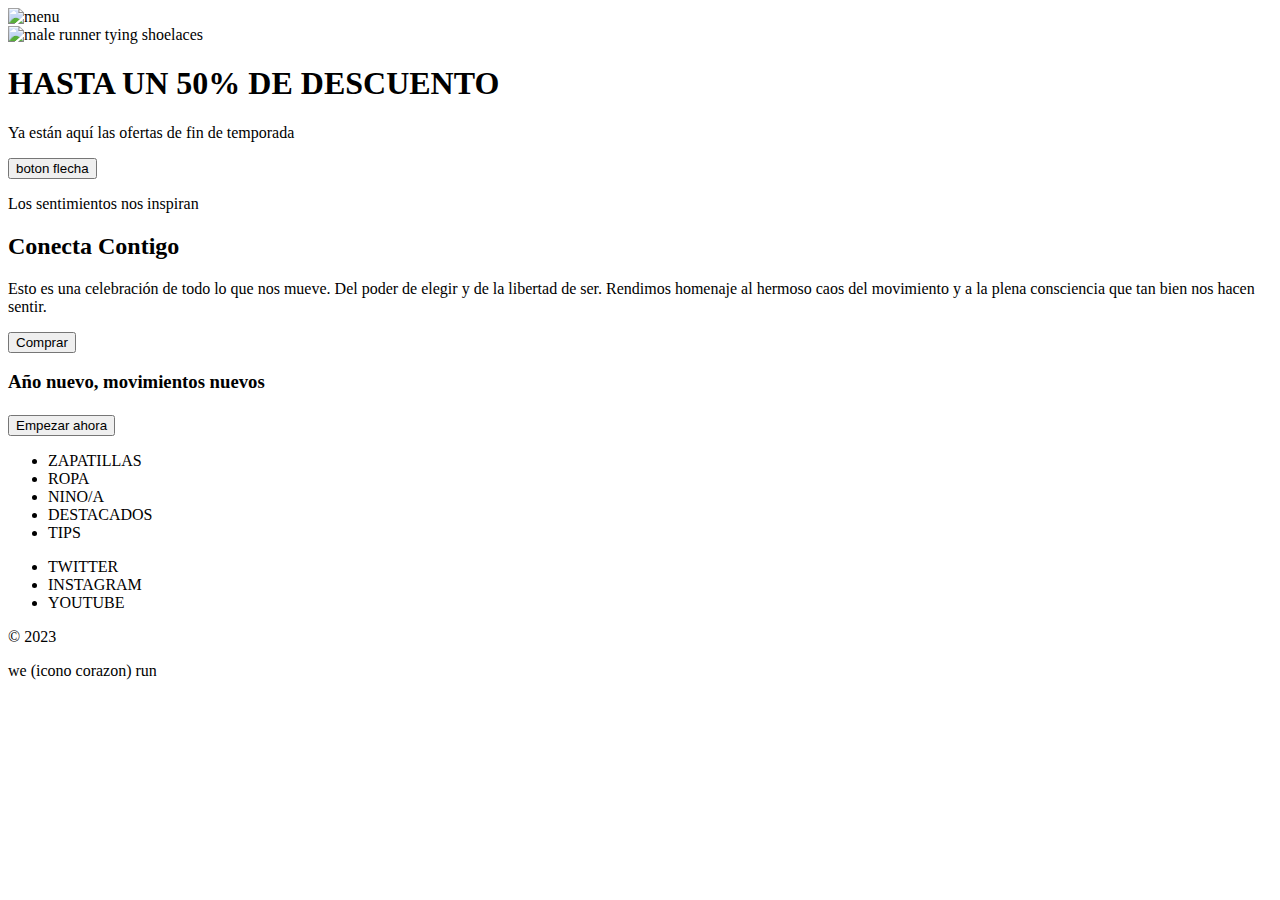
==== src/html/index.html @ 41e96c36 "added semantic structure hmtl" ====
<!DOCTYPE html>
<html lang="es">
  <head>
    <meta charset="UTF-8" />
    <meta name="viewport" content="width=device-width, initial-scale=1" />
    <title>Evaluacion Final</title>
    <!-- Google Fonts
      <link href="https://fonts.googleapis.com/css?family=Roboto&display=swap" rel="stylesheet" />
    -->
    <!-- Icons
    Bekijken wat ik hier nog moet linken, lettertype, images, icons etc
    -->
    <link rel="stylesheet" href="./assets/css/main.css" />
    <link rel="icon" href="./assets/images/favicon.png" />
  </head>

  <body>
    <!-- <include src="./partials/header.html"></include>
  <include src="./partials/main.html"></include>
  <include src="./partials/footer.html"></include>
  <script src="./assets/js/main.js"></script> -->

    <header class="header">
      <img src="" alt="menu" />
    </header>

    <section class="hero">
      <div class="hero-content">
        <img
          src="./assets/images/cover.jpeg"
          alt="male runner tying shoelaces"
        />
        <h1 class="hero-title">HASTA UN 50% DE DESCUENTO</h1>
        <p class="hero-paragraph">
          Ya están aquí las ofertas de fin de temporada
        </p>
        <button>boton flecha</button>
        <!--zien hoe dit via id/# linken zodat het naar onderkant pagina gaat-->
      </div>
    </section>

    <main>
      <!-- In het main deel nog in class verdelen-->
      <section class="white-section">
        <p>Los sentimientos nos inspiran</p>
        <article>
          <h2>Conecta Contigo</h2>
          <p>
            Esto es una celebración de todo lo que nos mueve. Del poder de
            elegir y de la libertad de ser. Rendimos homenaje al hermoso caos
            del movimiento y a la plena consciencia que tan bien nos hacen
            sentir.
          </p>
          <button>Comprar</button>
          <!--linken naar adalab webside, met a href? uitzoeken-->
        </article>
      </section>

      <section class="grey-section">
        <h3>Año nuevo, movimientos nuevos</h3>

        <article>
          <h4></h4>
          <p></p>
        </article>
        <article>
          <h4></h4>
          <p></p>
        </article>
        <article>
          <h4></h4>
          <p></p>
        </article>
        <button>Empezar ahora</button
        ><!--linken naar adalab webside, met a href? uitzoeken-->
      </section>
    </main>

    <footer>
      <!-- In het footer deel nog in class verdelen-->
      <nav>
        <ul>
          <li>ZAPATILLAS</li>
          <li>ROPA</li>
          <li>NINO/A</li>
          <li>DESTACADOS</li>
          <li>TIPS</li>
        </ul>
      </nav>
      <nav>
        <ul>
          <li>TWITTER</li>
          <li>INSTAGRAM</li>
          <li>YOUTUBE</li>
        </ul>
      </nav>
      <p>&copy; 2023</p>
      <p>we (icono corazon) run</p>
    </footer>
  </body>
</html>
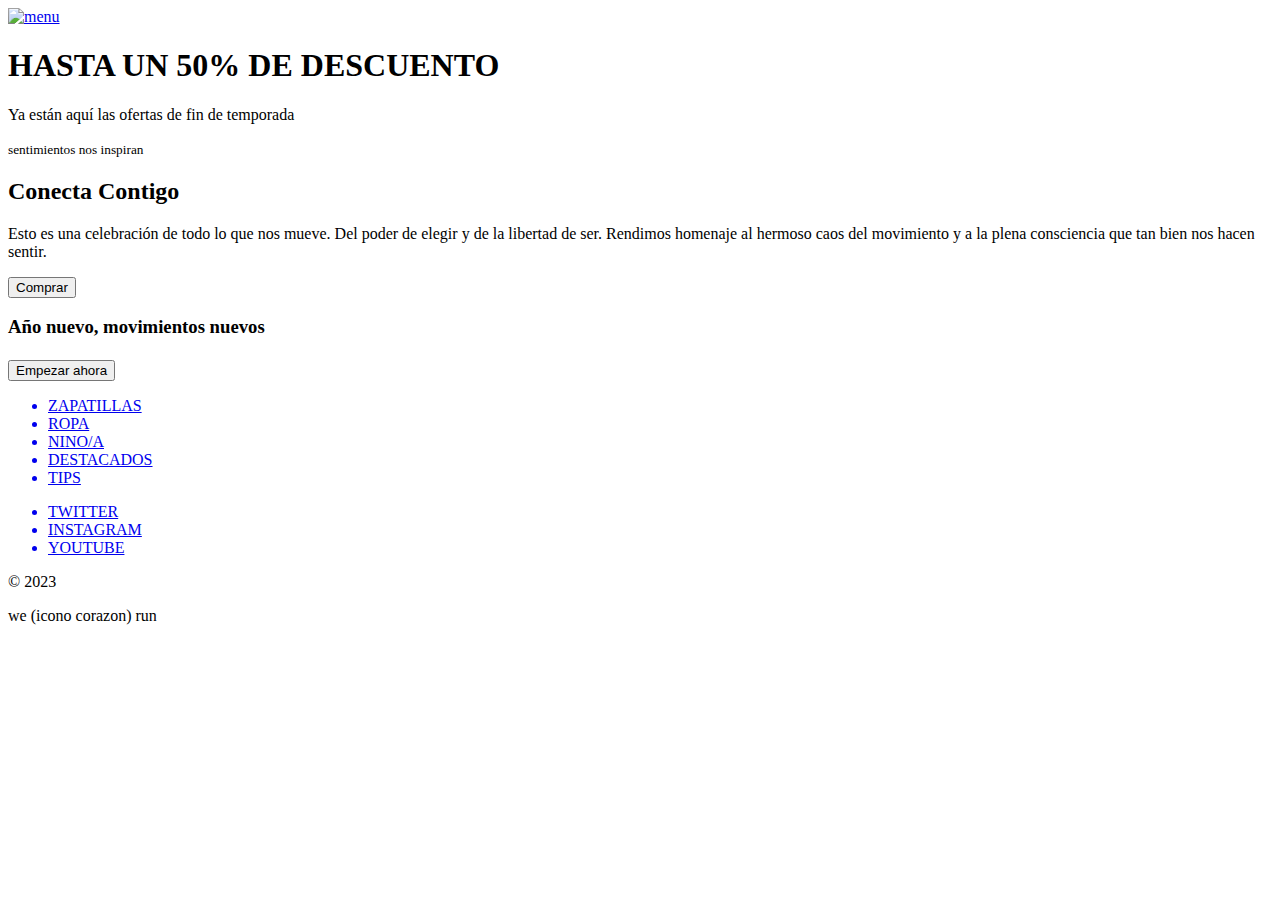
==== commit 6bdbff0f: "added headerburgermenu and backgroundimage" ====
--- a/src/html/index.html
+++ b/src/html/index.html
@@ -10,6 +10,13 @@
     <!-- Icons
     Bekijken wat ik hier nog moet linken, lettertype, images, icons etc
     -->
+    <link rel="preconnect" href="https://fonts.googleapis.com" />
+    <link rel="preconnect" href="https://fonts.gstatic.com" crossorigin />
+    <link
+      href="https://fonts.googleapis.com/css2?family=Roboto&display=swap"
+      rel="stylesheet"
+    />
+
     <link rel="stylesheet" href="./assets/css/main.css" />
     <link rel="icon" href="./assets/images/favicon.png" />
   </head>
@@ -21,28 +28,29 @@
   <script src="./assets/js/main.js"></script> -->
 
     <header class="header">
-      <img src="" alt="menu" />
+      <a href="https://adalab.es/"
+        ><img src="./assets/images/ico-menu.svg" alt="menu" />
+      </a>
     </header>
-
-    <section class="hero">
-      <div class="hero-content">
-        <img
-          src="./assets/images/cover.jpeg"
-          alt="male runner tying shoelaces"
-        />
-        <h1 class="hero-title">HASTA UN 50% DE DESCUENTO</h1>
-        <p class="hero-paragraph">
-          Ya están aquí las ofertas de fin de temporada
-        </p>
-        <button>boton flecha</button>
-        <!--zien hoe dit via id/# linken zodat het naar onderkant pagina gaat-->
-      </div>
-    </section>
 
     <main>
       <!-- In het main deel nog in class verdelen-->
+      <section class="hero">
+        <!--<img
+          src="./assets/images/cover.jpeg"
+          alt="male runner tying shoelaces"
+        />-->
+        <div class="hero-content">
+          <h1 class="hero-title">HASTA UN 50% DE DESCUENTO</h1>
+          <p class="hero-paragraph">
+            Ya están aquí las ofertas de fin de temporada
+          </p>
+          <!--<button type="button">boton flecha</button>-->
+        </div>
+        <!--zien hoe dit via id/# linken zodat het naar onderkant pagina gaat-->
+      </section>
       <section class="white-section">
-        <p>Los sentimientos nos inspiran</p>
+        <small>sentimientos nos inspiran</small>
         <article>
           <h2>Conecta Contigo</h2>
           <p>
@@ -51,8 +59,7 @@
             del movimiento y a la plena consciencia que tan bien nos hacen
             sentir.
           </p>
-          <button>Comprar</button>
-          <!--linken naar adalab webside, met a href? uitzoeken-->
+          <a href="https://adalab.es/"><button>Comprar</button></a>
         </article>
       </section>
 
@@ -71,28 +78,33 @@
           <h4></h4>
           <p></p>
         </article>
-        <button>Empezar ahora</button
-        ><!--linken naar adalab webside, met a href? uitzoeken-->
+        <a href="https://adalab.es/"><button>Empezar ahora</button></a>
       </section>
     </main>
 
     <footer>
       <!-- In het footer deel nog in class verdelen-->
       <nav>
-        <ul>
-          <li>ZAPATILLAS</li>
-          <li>ROPA</li>
-          <li>NINO/A</li>
-          <li>DESTACADOS</li>
-          <li>TIPS</li>
-        </ul>
+        <a href="https://adalab.es/">
+          <!--aan css class-lijst stylin: none toevoegen-->
+          <ul>
+            <li>ZAPATILLAS</li>
+            <li>ROPA</li>
+            <li>NINO/A</li>
+            <li>DESTACADOS</li>
+            <li>TIPS</li>
+          </ul>
+        </a>
       </nav>
       <nav>
-        <ul>
-          <li>TWITTER</li>
-          <li>INSTAGRAM</li>
-          <li>YOUTUBE</li>
-        </ul>
+        <a href="https://adalab.es/"
+          ><!--aan css class-lijst styling none toevoegen-->
+          <ul>
+            <li>TWITTER</li>
+            <li>INSTAGRAM</li>
+            <li>YOUTUBE</li>
+          </ul>
+        </a>
       </nav>
       <p>&copy; 2023</p>
       <p>we (icono corazon) run</p>
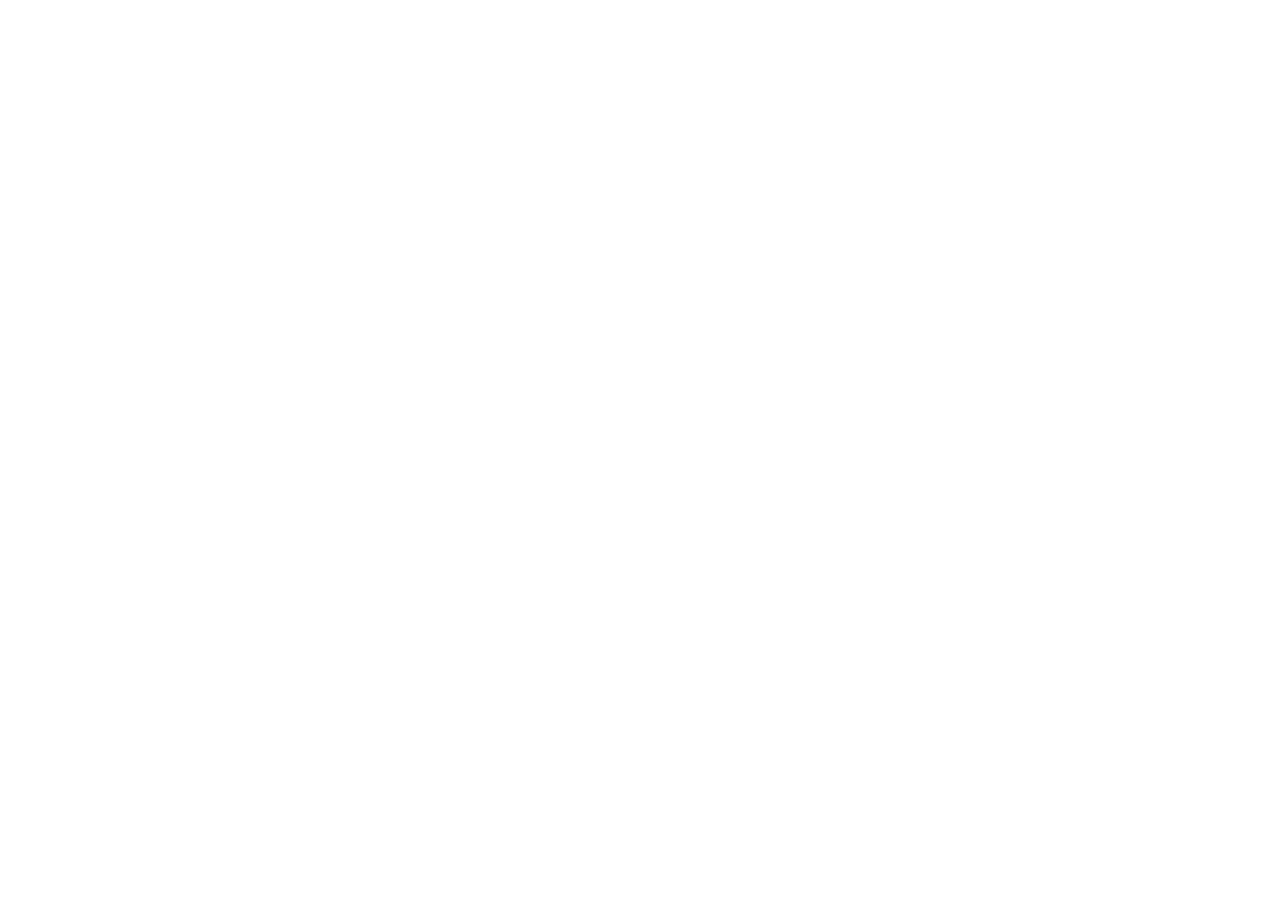
==== commit fdd62d1c: "finished mobiles version added part of tablet" ====
--- a/src/html/index.html
+++ b/src/html/index.html
@@ -4,110 +4,22 @@
     <meta charset="UTF-8" />
     <meta name="viewport" content="width=device-width, initial-scale=1" />
     <title>Evaluacion Final</title>
-    <!-- Google Fonts
-      <link href="https://fonts.googleapis.com/css?family=Roboto&display=swap" rel="stylesheet" />
-    -->
-    <!-- Icons
-    Bekijken wat ik hier nog moet linken, lettertype, images, icons etc
-    -->
     <link rel="preconnect" href="https://fonts.googleapis.com" />
     <link rel="preconnect" href="https://fonts.gstatic.com" crossorigin />
     <link
-      href="https://fonts.googleapis.com/css2?family=Roboto&display=swap"
+      href="https://fonts.googleapis.com/css2?family=Roboto&family=Roboto+Slab:wght@700&display=swap"
       rel="stylesheet"
     />
-
     <link rel="stylesheet" href="./assets/css/main.css" />
     <link rel="icon" href="./assets/images/favicon.png" />
   </head>
 
   <body>
-    <!-- <include src="./partials/header.html"></include>
-  <include src="./partials/main.html"></include>
-  <include src="./partials/footer.html"></include>
-  <script src="./assets/js/main.js"></script> -->
-
-    <header class="header">
-      <a href="https://adalab.es/"
-        ><img src="./assets/images/ico-menu.svg" alt="menu" />
-      </a>
-    </header>
-
-    <main>
-      <!-- In het main deel nog in class verdelen-->
-      <section class="hero">
-        <!--<img
-          src="./assets/images/cover.jpeg"
-          alt="male runner tying shoelaces"
-        />-->
-        <div class="hero-content">
-          <h1 class="hero-title">HASTA UN 50% DE DESCUENTO</h1>
-          <p class="hero-paragraph">
-            Ya están aquí las ofertas de fin de temporada
-          </p>
-          <!--<button type="button">boton flecha</button>-->
-        </div>
-        <!--zien hoe dit via id/# linken zodat het naar onderkant pagina gaat-->
-      </section>
-      <section class="white-section">
-        <small>sentimientos nos inspiran</small>
-        <article>
-          <h2>Conecta Contigo</h2>
-          <p>
-            Esto es una celebración de todo lo que nos mueve. Del poder de
-            elegir y de la libertad de ser. Rendimos homenaje al hermoso caos
-            del movimiento y a la plena consciencia que tan bien nos hacen
-            sentir.
-          </p>
-          <a href="https://adalab.es/"><button>Comprar</button></a>
-        </article>
-      </section>
-
-      <section class="grey-section">
-        <h3>Año nuevo, movimientos nuevos</h3>
-
-        <article>
-          <h4></h4>
-          <p></p>
-        </article>
-        <article>
-          <h4></h4>
-          <p></p>
-        </article>
-        <article>
-          <h4></h4>
-          <p></p>
-        </article>
-        <a href="https://adalab.es/"><button>Empezar ahora</button></a>
-      </section>
-    </main>
-
-    <footer>
-      <!-- In het footer deel nog in class verdelen-->
-      <nav>
-        <a href="https://adalab.es/">
-          <!--aan css class-lijst stylin: none toevoegen-->
-          <ul>
-            <li>ZAPATILLAS</li>
-            <li>ROPA</li>
-            <li>NINO/A</li>
-            <li>DESTACADOS</li>
-            <li>TIPS</li>
-          </ul>
-        </a>
-      </nav>
-      <nav>
-        <a href="https://adalab.es/"
-          ><!--aan css class-lijst styling none toevoegen-->
-          <ul>
-            <li>TWITTER</li>
-            <li>INSTAGRAM</li>
-            <li>YOUTUBE</li>
-          </ul>
-        </a>
-      </nav>
-      <p>&copy; 2023</p>
-      <p>we (icono corazon) run</p>
-    </footer>
+    <include src="./partials/header.html"></include>
+    <include src="./partials/main.html"></include>
+    <include src="./partials/footer.html"></include>
+    <script src="./assets/js/main.js"></script>
   </body>
 </html>
+
+<!-- afmaken; grey-section met grid/ pijlen op juiste deel vd pagina weergeven (pijl in footer) en verspringen (pijl in hero)/ mediaqueries voor tablet en desktop (rekening houden met %,px,vw/vh)/mainscss in delen verplaatsen naar scss partials /indexhtml verplaatsen naar partials helemaal aan het eind-->
